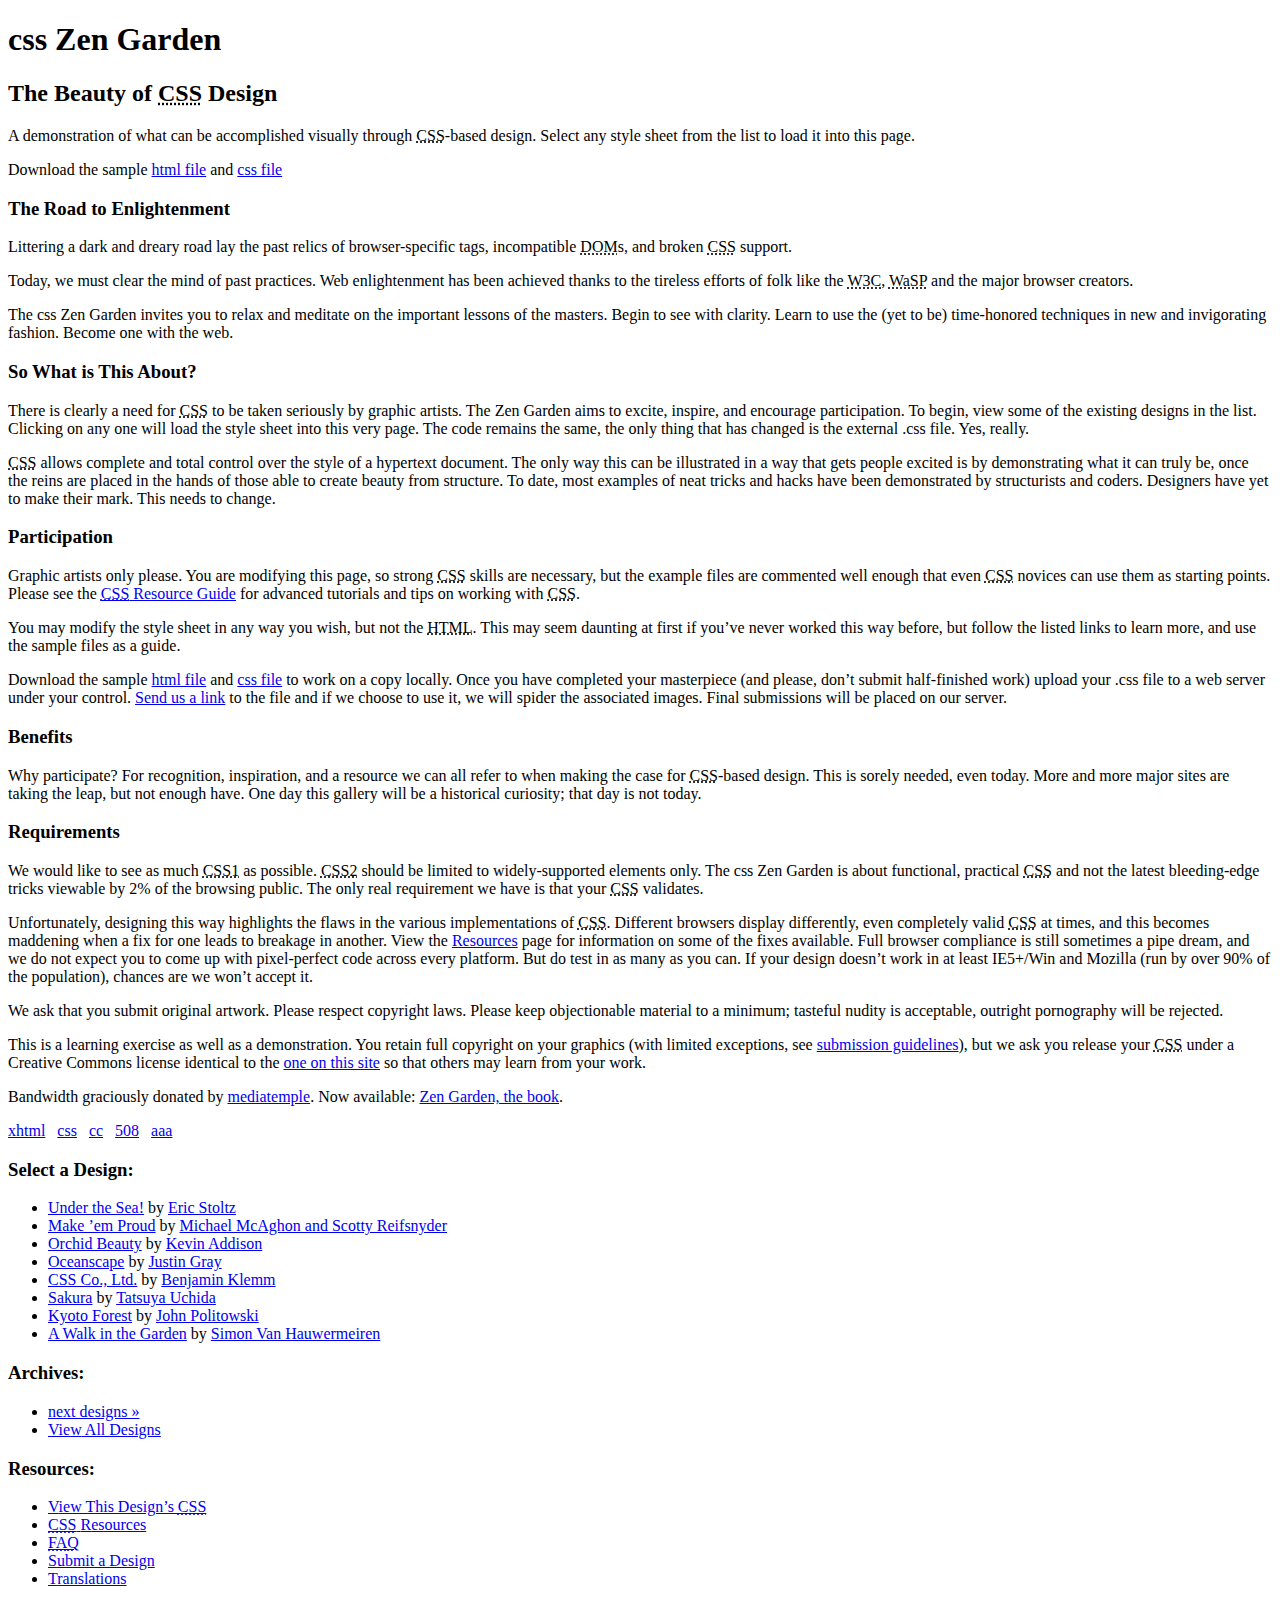
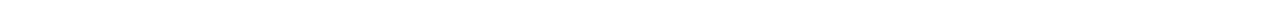
==== demo/index.html @ 1469e009 "Merge branch 'master' into gh-pages" ====
<!DOCTYPE html PUBLIC "-//W3C//DTD XHTML 1.0 Strict//EN" "http://www.w3.org/TR/xhtml1/DTD/xhtml1-strict.dtd">
<html xml:lang="en" xmlns="http://www.w3.org/1999/xhtml">
<head>
<meta http-equiv="Content-Type" content="text/html; charset=UTF-8">


	
	<meta name="author" content="Dave Shea">
	<meta name="keywords" content="design, css, cascading, style, sheets, xhtml, graphic design, w3c, web standards, visual, display">
	<meta name="description" content="A demonstration of what can be accomplished visually through CSS-based design.">
	<meta name="robots" content="all">
	<title>css Zen Garden: The Beauty in CSS Design</title>

	<!-- to correct the unsightly Flash of Unstyled Content. http://www.bluerobot.com/web/css/fouc.asp -->
	
	
	
	<link rel="Shortcut Icon" type="image/x-icon" href="favicon.ico">	
	<link rel="alternate" type="application/rss+xml" title="RSS" href="http://www.csszengarden.com/zengarden.xml">
	<link rel="stylesheet" type="text/css" href="index.css" />
	
	<script src="../jquery-1.8.2.js"></script>
	<script type="text/javascript" src="../jquery.on-screen-help.js"></script>
	<link rel="stylesheet" type="text/css" href="../jquery.on-screen-help.css" />
</head>
<body id="css-zen-garden">
<div id="container">
	<div id="intro">
		<div id="pageHeader">
			<h1><span>css Zen Garden</span></h1>
			<h2><span>The Beauty of <acronym title="Cascading Style Sheets">CSS</acronym> Design</span></h2>
		</div>

		<div id="quickSummary">
			<p class="p1"><span>A demonstration of what can be accomplished visually through <acronym title="Cascading Style Sheets">CSS</acronym>-based design. Select any style sheet from the list to load it into this page.</span></p>
			<p class="p2"><span>Download the sample <a href="http://www.csszengarden.com/zengarden-sample.html" title="This page's source HTML code, not to be modified.">html file</a> and <a href="http://www.csszengarden.com/zengarden-sample.css" title="This page's sample CSS, the file you may modify.">css file</a></span></p>
		</div>

		<div id="preamble">
			<h3><span>The Road to Enlightenment</span></h3>
			<p class="p1"><span>Littering a dark and dreary road lay the past relics of browser-specific tags, incompatible <acronym title="Document Object Model">DOM</acronym>s, and broken <acronym title="Cascading Style Sheets">CSS</acronym> support.</span></p>
			<p class="p2"><span>Today, we must clear the mind of past practices. Web enlightenment has been achieved thanks to the tireless efforts of folk like the <acronym title="World Wide Web Consortium">W3C</acronym>, <acronym title="Web Standards Project">WaSP</acronym> and the major browser creators.</span></p>
			<p class="p3"><span>The css Zen Garden invites you to relax and meditate on the important lessons of the masters. Begin to see with clarity. Learn to use the (yet to be) time-honored techniques in new and invigorating fashion. Become one with the web.</span></p>
		</div>
	</div>

	<div id="supportingText">
		<div id="explanation">
			<h3><span>So What is This About?</span></h3>
			<p class="p1"><span>There is clearly a need for <acronym title="Cascading Style Sheets">CSS</acronym> to be taken seriously by graphic artists. The Zen Garden aims to excite, inspire, and encourage participation. To begin, view some of the existing designs in the list. Clicking on any one will load the style sheet into this very page. The code remains the same, the only thing that has changed is the external .css file. Yes, really.</span></p>
			<p class="p2"><span><acronym title="Cascading Style Sheets">CSS</acronym> allows complete and total control over the style of a hypertext document. The only way this can be illustrated in a way that gets people excited is by demonstrating what it can truly be, once the reins are placed in the hands of those able to create beauty from structure. To date, most examples of neat tricks and hacks have been demonstrated by structurists and coders. Designers have yet to make their mark. This needs to change.</span></p>
		</div>

		<div id="participation">
			<h3><span>Participation</span></h3>
			<p class="p1"><span>Graphic artists only please. You are modifying this page, so strong <acronym title="Cascading Style Sheets">CSS</acronym> skills are necessary, but the example files are commented well enough that even <acronym title="Cascading Style Sheets">CSS</acronym> novices can use them as starting points. Please see the <a href="http://www.mezzoblue.com/zengarden/resources/" title="A listing of CSS-related resources"><acronym title="Cascading Style Sheets">CSS</acronym> Resource Guide</a> for advanced tutorials and tips on working with <acronym title="Cascading Style Sheets">CSS</acronym>.</span></p>
			<p class="p2"><span>You may modify the style sheet in any way you wish, but not the <acronym title="HyperText Markup Language">HTML</acronym>. This may seem daunting at first if you’ve never worked this way before, but follow the listed links to learn more, and use the sample files as a guide.</span></p>
			<p class="p3"><span>Download the sample <a href="http://www.csszengarden.com/zengarden-sample.html" title="This page's source HTML code, not to be modified.">html file</a> and <a href="http://www.csszengarden.com/zengarden-sample.css" title="This page's sample CSS, the file you may modify.">css file</a> to work on a copy locally. Once you have completed your masterpiece (and please, don’t submit half-finished work) upload your .css file to a web server under your control. <a href="http://www.mezzoblue.com/zengarden/submit/" title="Use the contact form to send us your CSS file">Send us a link</a> to the file and if we choose to use it, we will spider the associated images. Final submissions will be placed on our server.</span></p>
					</div>

		<div id="benefits">
			<h3><span>Benefits</span></h3>
			<p class="p1"><span>Why participate? For recognition, inspiration, and a resource we can all refer to when making the case for <acronym title="Cascading Style Sheets">CSS</acronym>-based design. This is sorely needed, even today. More and more major sites are taking the leap, but not enough have. One day this gallery will be a historical curiosity; that day is not today.</span></p>
		</div>

		<div id="requirements">
			<h3><span>Requirements</span></h3>
			<p class="p1"><span>We would like to see as much <acronym title="Cascading Style Sheets, version 1">CSS1</acronym> as possible. <acronym title="Cascading Style Sheets, version 2">CSS2</acronym> should be limited to widely-supported elements only. The css Zen Garden is about functional, practical <acronym title="Cascading Style Sheets">CSS</acronym> and not the latest bleeding-edge tricks viewable by 2% of the browsing public. The only real requirement we have is that your <acronym title="Cascading Style Sheets">CSS</acronym> validates.</span></p>
			<p class="p2"><span>Unfortunately, designing this way highlights the flaws in the various implementations of <acronym title="Cascading Style Sheets">CSS</acronym>. Different browsers display differently, even completely valid <acronym title="Cascading Style Sheets">CSS</acronym> at times, and this becomes maddening when a fix for one leads to breakage in another. View the <a href="http://www.mezzoblue.com/zengarden/resources/" title="A listing of CSS-related resources">Resources</a> page for information on some of the fixes available. Full browser compliance is still sometimes a pipe dream, and we do not expect you to come up with pixel-perfect code across every platform. But do test in as many as you can. If your design doesn’t work in at least IE5+/Win and Mozilla (run by over 90% of the population), chances are we won’t accept it.</span></p>
			<p class="p3"><span>We ask that you submit original artwork. Please respect copyright laws. Please keep objectionable material to a minimum; tasteful nudity is acceptable, outright pornography will be rejected.</span></p>
			<p class="p4"><span>This is a learning exercise as well as a demonstration. You retain full copyright on your graphics (with limited exceptions, see <a href="http://www.mezzoblue.com/zengarden/submit/guidelines/">submission guidelines</a>), but we ask you release your <acronym title="Cascading Style Sheets">CSS</acronym> under a Creative Commons license identical to the <a href="http://creativecommons.org/licenses/by-nc-sa/1.0/" title="View the Zen Garden's license information.">one on this site</a> so that others may learn from your work.</span></p>
			<p class="p5"><span>Bandwidth graciously donated by <a href="http://www.mediatemple.net/">mediatemple</a>. Now available: <a href="http://www.amazon.com/exec/obidos/ASIN/0321303474/mezzoblue-20/">Zen Garden, the book</a>.</span>&nbsp;</p>
		</div>

		<div id="footer">
			<a href="http://validator.w3.org/check/referer" title="Check the validity of this site’s XHTML">xhtml</a> &nbsp; 
			<a href="http://jigsaw.w3.org/css-validator/check/referer" title="Check the validity of this site’s CSS">css</a> &nbsp; 
			<a href="http://creativecommons.org/licenses/by-nc-sa/1.0/" title="View details of the license of this site, courtesy of Creative Commons.">cc</a> &nbsp;
			<a href="http://mezzoblue.com/zengarden/faq/#s508" title="Read about the accessibility of this site">508</a> &nbsp;
			<a href="http://www.mezzoblue.com/zengarden/faq/#aaa" title="Read about the accessibility of this site">aaa</a>
		</div>

	</div>

	
	<div id="linkList">
		<div id="linkList2">
			<div id="lselect">
				<h3 class="select"><span>Select a Design:</span></h3>
				<ul>
					<li><a href="http://www.csszengarden.com/?cssfile=/213/213.css&amp;page=0" title="AccessKey: a" accesskey="a">Under the Sea!</a> by <a href="http://www.ericstoltz.com/" class="c">Eric Stoltz</a></li>
					<li><a href="http://www.csszengarden.com/?cssfile=/212/212.css&amp;page=0" title="AccessKey: b" accesskey="b">Make ’em Proud</a> by <a href="http://skybased.com/" class="c">Michael McAghon and Scotty Reifsnyder</a></li>
					<li><a href="http://www.csszengarden.com/?cssfile=/211/211.css&amp;page=0" title="AccessKey: c" accesskey="c">Orchid Beauty</a> by <a href="http://www.kevinaddison.com/" class="c">Kevin Addison</a></li>
					<li><a href="http://www.csszengarden.com/?cssfile=/210/210.css&amp;page=0" title="AccessKey: d" accesskey="d">Oceanscape</a> by <a href="http://www.pixel-house.com.au/" class="c">Justin Gray</a></li>
					<li><a href="http://www.csszengarden.com/?cssfile=/209/209.css&amp;page=0" title="AccessKey: e" accesskey="e">CSS Co., Ltd.</a> by <a href="http://www.benklemm.de/" class="c">Benjamin Klemm</a></li>
					<li><a href="http://www.csszengarden.com/?cssfile=/208/208.css&amp;page=0" title="AccessKey: f" accesskey="f">Sakura</a> by <a href="http://www.re-bloom.com/" class="c">Tatsuya Uchida</a></li>
					<li><a href="http://www.csszengarden.com/?cssfile=/207/207.css&amp;page=0" title="AccessKey: g" accesskey="g">Kyoto Forest</a> by <a href="http://rpmdesignfactory.com/" class="c">John Politowski</a></li>
					<li><a href="http://www.csszengarden.com/?cssfile=/206/206.css&amp;page=0" title="AccessKey: h" accesskey="h">A Walk in the Garden</a> by <a href="http://users.skynet.be/bk316398/temp.html" class="c">Simon Van Hauwermeiren</a></li>
				</ul>
			</div>

			<div id="larchives">
				<h3 class="archives"><span>Archives:</span></h3>
				<ul>
					<li><a href="http://www.csszengarden.com/?cssfile=/207/207.css&amp;page=1" title="View next set of designs. AccessKey: n" accesskey="n"><span class="accesskey">n</span>ext designs »</a></li>
					<li><a href="http://www.mezzoblue.com/zengarden/alldesigns/" title="View every submission to the Zen Garden. AccessKey: w" accesskey="w">Vie<span class="accesskey">w</span> All Designs</a></li>
				</ul>
			</div>
			
			<div id="lresources">
				<h3 class="resources"><span>Resources:</span></h3>
				<ul>
					<li><a href="http://www.csszengarden.com/207/207.css" title="View the source CSS file for the currently-viewed design, AccessKey: v" accesskey="v"><span class="accesskey">V</span>iew This Design’s <acronym title="Cascading Style Sheets">CSS</acronym></a></li>					<li><a href="http://www.mezzoblue.com/zengarden/resources/" title="Links to great sites with information on using CSS. AccessKey: r" accesskey="r"><acronym title="Cascading Style Sheets">CSS</acronym> <span class="accesskey">R</span>esources</a></li>
					<li><a href="http://www.mezzoblue.com/zengarden/faq/" title="A list of Frequently Asked Questions about the Zen Garden. AccessKey: q" accesskey="q"><acronym title="Frequently Asked Questions">FA<span class="accesskey">Q</span></acronym></a></li>
					<li><a href="http://www.mezzoblue.com/zengarden/submit/" title="Send in your own CSS file. AccessKey: s" accesskey="s"><span class="accesskey">S</span>ubmit a Design</a></li>
					<li><a href="http://www.mezzoblue.com/zengarden/translations/" title="View translated versions of this page. AccessKey: t" accesskey="t"><span class="accesskey">T</span>ranslations</a></li>
				</ul>
			</div>
		</div>
	</div>


</div>

<!-- These extra divs/spans may be used as catch-alls to add extra imagery. -->
<div id="extraDiv1"><span></span></div><div id="extraDiv2"><span></span></div><div id="extraDiv3"><span></span></div>
<div id="extraDiv4"><span></span></div><div id="extraDiv5"><span></span></div><div id="extraDiv6"><span></span></div>


<script type="text/javascript">

$(function(){
		
	$("body").onScreenHelp([
		{caption: "1", selector : "#preamble", description : "This description box can be placed in different positions around the targeted element.", padding: "all", position:"bottom", startWith: true },
		{caption: "Participation", navCaption:"2", selector : "#participation", description : "You can have different labels for the clickable zone and for the navigation button on the ground", padding: "all", position:"top"},
		{caption: "3", selector : "#linkList", addPadding: true, description : "A tutorial step can be contained in another. There is just one parent-child level possible.", position:"right"},
		{caption: "4", selector : "#larchives", addPadding: true, padding: "all", description : "This would be the child step. Parent clickable zone is hidden now. Parent-child relation is automatically detected through DOM.", position:"right"},
		{caption: "last step", selector : "#requirements", addPadding: true, html : "<p>You can also include any html content through the step's html property. <br /> <a href='https://github.com/Epstone/on-screen-help' class='btn'>Back to Github</a></p>", padding:"all", position:"left"}
	]);

});

</script>
</body>
</html>
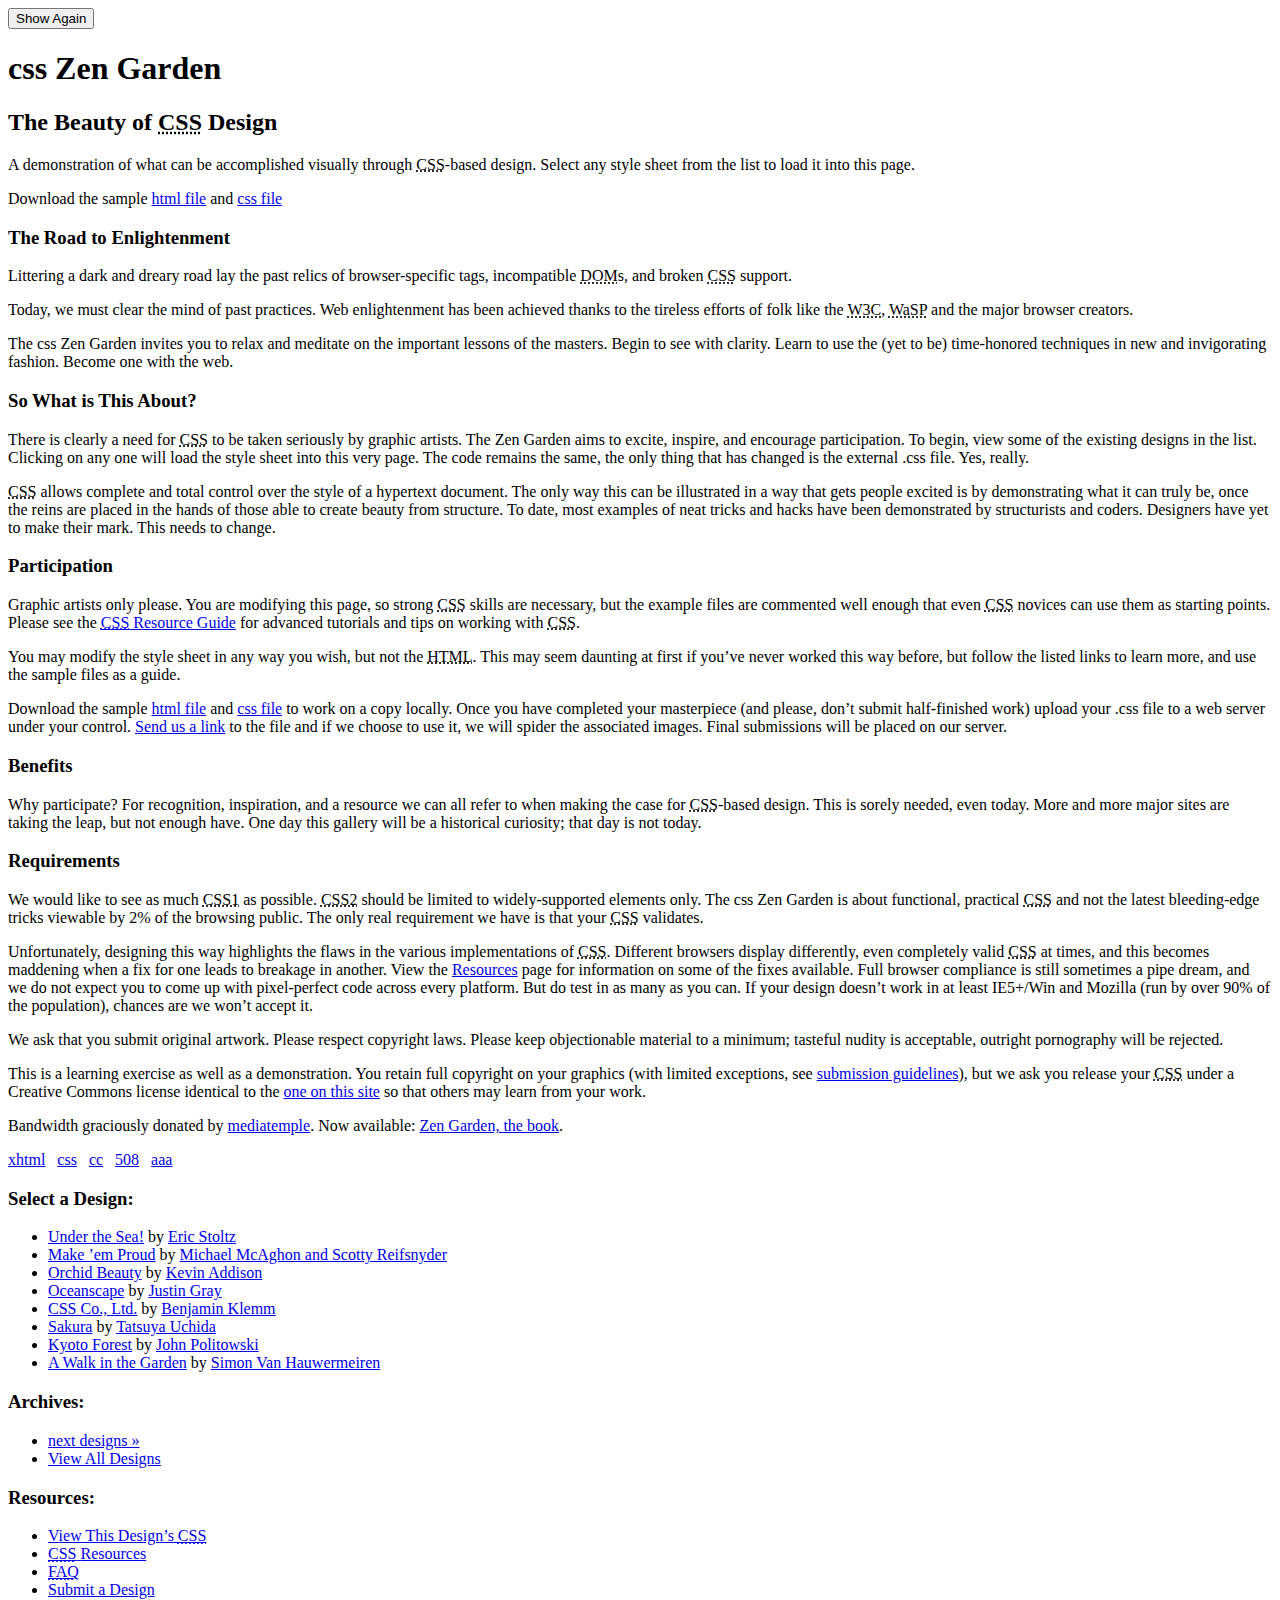
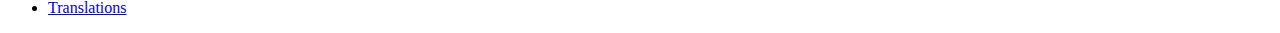
==== commit ed6a181d: "fixed resizing bugs, fixed unclean plugin data removal from body" ====
--- a/demo/index.html
+++ b/demo/index.html
@@ -24,6 +24,7 @@
 	<link rel="stylesheet" type="text/css" href="../jquery.on-screen-help.css" />
 </head>
 <body id="css-zen-garden">
+<button id="show_again" class="btn">Show Again</button>
 <div id="container">
 	<div id="intro">
 		<div id="pageHeader">
@@ -130,15 +131,28 @@
 <script type="text/javascript">
 
 $(function(){
+
+	showTutorial();		
+
+	$("#show_again").click(function(){
+		showTutorial();
+	});
 		
-	$("body").onScreenHelp([
-		{caption: "1", selector : "#preamble", description : "This description box can be placed in different positions around the targeted element.", padding: "all", position:"bottom", startWith: true },
-		{caption: "Participation", navCaption:"2", selector : "#participation", description : "You can have different labels for the clickable zone and for the navigation button on the ground", padding: "all", position:"top"},
-		{caption: "3", selector : "#linkList", addPadding: true, description : "A tutorial step can be contained in another. There is just one parent-child level possible.", position:"right"},
-		{caption: "4", selector : "#larchives", addPadding: true, padding: "all", description : "This would be the child step. Parent clickable zone is hidden now. Parent-child relation is automatically detected through DOM.", position:"right"},
-		{caption: "last step", selector : "#requirements", addPadding: true, html : "<p>You can also include any html content through the step's html property. <br /> <a href='https://github.com/Epstone/on-screen-help' class='btn'>Back to Github</a></p>", padding:"all", position:"left"}
-	]);
-
+			
+	function showTutorial(){
+	
+		$("body").onScreenHelp([
+			{caption: "Preamble", selector : "#preamble", description : "This description box can be placed in different positions around the targeted element.", padding: "all", position:"bottom", startWith: true, scrollTo:false },
+			{caption: "Participation", navCaption:"2", selector : "#participation", description : "You can have different labels for the clickable zone and for the navigation button on the ground.", padding: "all", position:"top"},
+			{selector : "#linkList", addPadding: true, description : "A tutorial step can be contained in another. There is just one parent-child level possible.", position:"right"},
+			{selector : "#larchives", addPadding: true, padding: "all", description : "This would be the child step. Parent clickable zone is hidden now. Parent-child relation is automatically detected through DOM.", position:"right"},
+			{navCaption: "last step", selector : "#requirements", addPadding: true, html : "<p>You can also include any html content through the step's html property. <br /> <a href='https://github.com/Epstone/on-screen-help' class='btn'>Back to Github</a></p>", padding:"all", position:"left"}
+		],{
+			scrollAlways : true, // allways scroll to the next / prev step, can be overwritten through step's setting (default => true)
+			hideKeyCode : 27, // close on escape (default => 27)
+			allowEventPropagation : true //(default => true)
+		});
+	}
 });
 
 </script>
